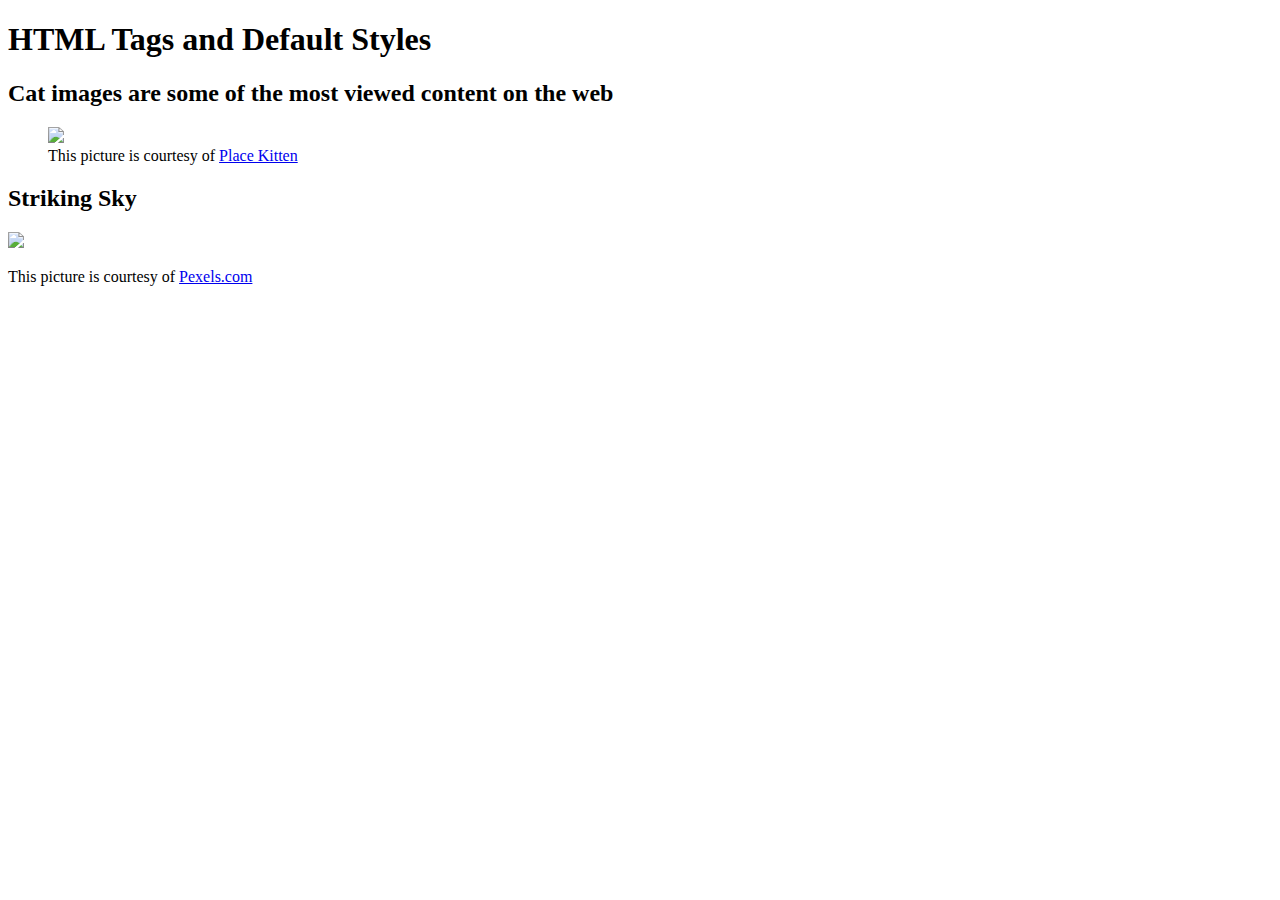
==== 3-box-model/index.html @ fa4f16dd "add box model" ====
<!DOCTYPE html>
<html lang="en">
<head>
  <meta charset="UTF-8">
  <meta name="viewport" content="width=device-width, initial-scale=1.0">
  <meta http-equiv="X-UA-Compatible" content="ie=edge">
  <title>HTML Tags and Default Styles</title>
  <link rel="stylesheet" href="css/reset.css">
  <link rel="stylesheet" href="style.css">
</head>
<body>
  <div class="container">
    <h1>HTML Tags and Default Styles</h1>
  <h2>Cat images are some of the most viewed content on the web</h2>
  <figure>
  <img src="http://placekitten.com/200/300">
  <figcaption>This picture is courtesy of <a href="https://placekitten.com/">Place Kitten</a></figcaption>
  </figure>
  
  
  <h2>Striking Sky</h2>
  <section>
  <img src="images/clouds-dark-dramatic-325117.jpg" width="320" hight="480"><p>
  This picture is courtesy of <a href="https://www.pexels.com">Pexels.com</a>
  </p>
  
  </section>
</div>

</body>
</html>
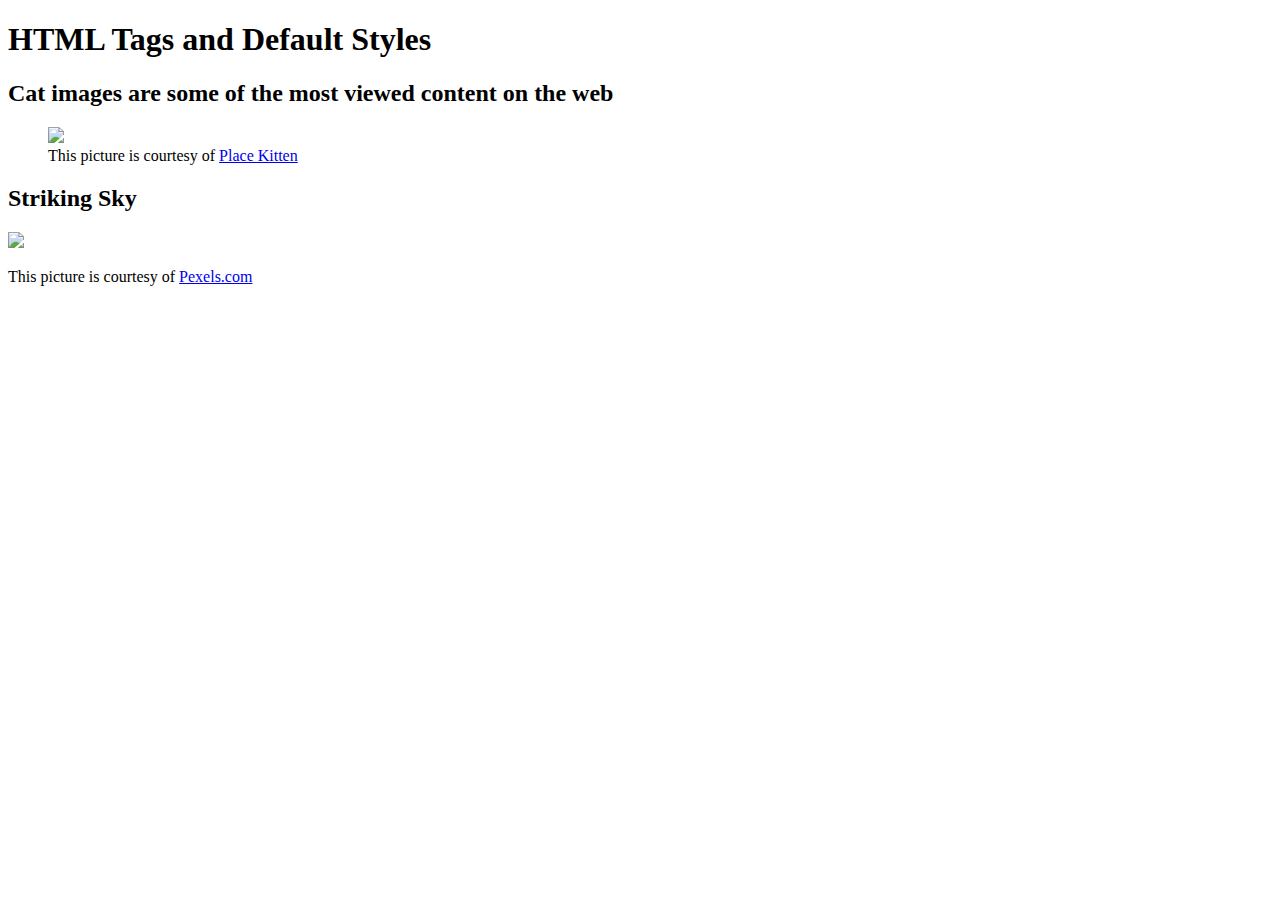
==== commit 5273fde6: "add box model" ====
--- a/3-box-model/index.html
+++ b/3-box-model/index.html
@@ -5,8 +5,8 @@
   <meta name="viewport" content="width=device-width, initial-scale=1.0">
   <meta http-equiv="X-UA-Compatible" content="ie=edge">
   <title>HTML Tags and Default Styles</title>
-  <link rel="stylesheet" href="css/reset.css">
-  <link rel="stylesheet" href="style.css">
+  <link rel= "stylesheet" href="css/reset.css">
+  <link rel= "stylesheet" href="style.css">
 </head>
 <body>
   <div class="container">
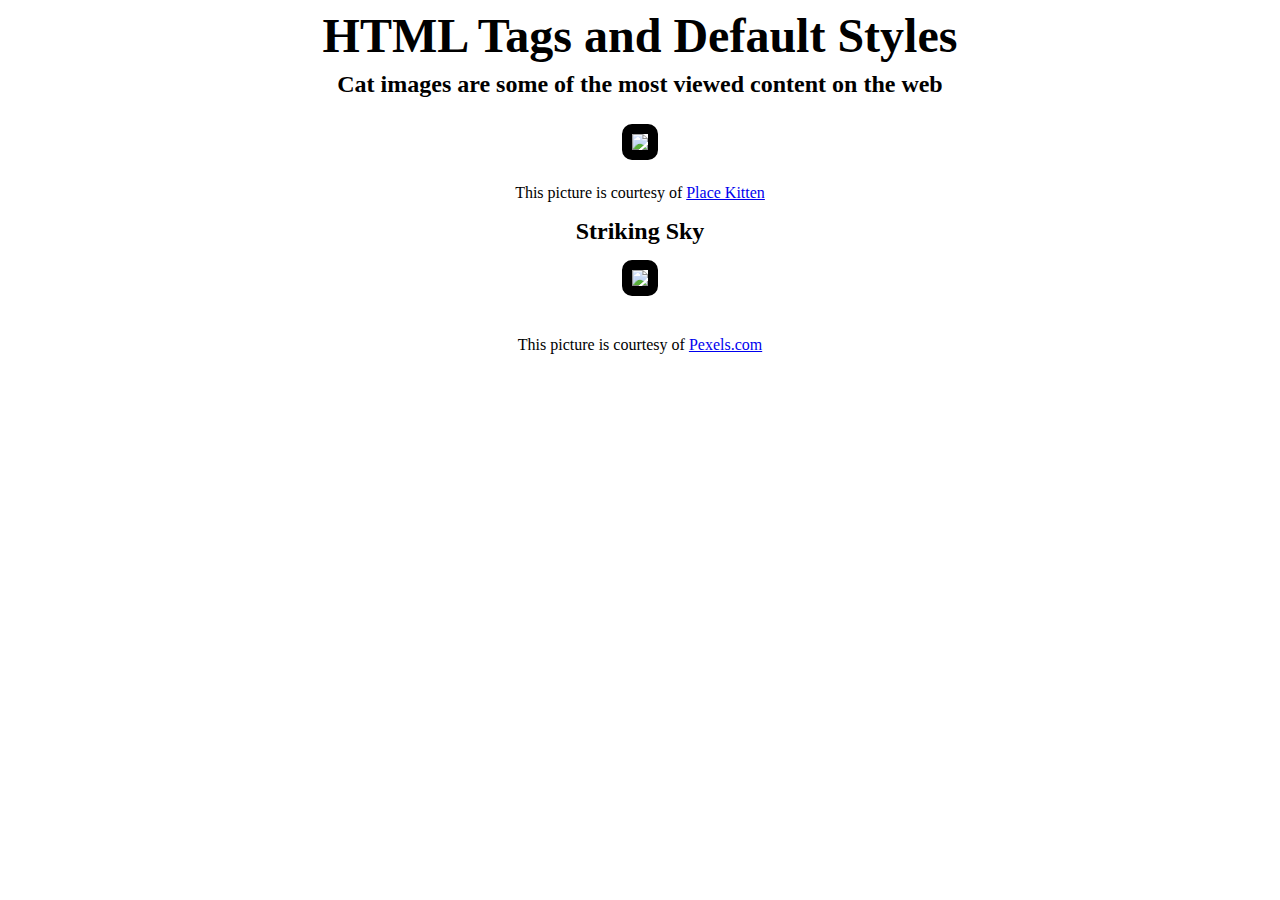
==== commit d6ce3e94: "fixed stylesheet link" ====
--- a/3-box-model/index.html
+++ b/3-box-model/index.html
@@ -6,7 +6,7 @@
   <meta http-equiv="X-UA-Compatible" content="ie=edge">
   <title>HTML Tags and Default Styles</title>
   <link rel= "stylesheet" href="css/reset.css">
-  <link rel= "stylesheet" href="style.css">
+  <link rel= "stylesheet" href="css/style.css">
 </head>
 <body>
   <div class="container">
--- a/3-box-model/css/style.css
+++ b/3-box-model/css/style.css
@@ -0,0 +1,32 @@
+h1 {
+font-size: 3rem;
+margin: .5rem;
+}
+
+h2 {
+font-size: 1.5rem;
+margin: .3rem;
+}
+
+p {
+    padding: 10px;
+}
+
+img {
+    margin: 10px;
+}
+
+figcaption {
+    margin: 10px;
+}
+
+.container {
+    margin: 0 auto;
+    text-align: center;
+}
+
+img {
+    border-radius: 10px;
+    border: 10px solid black;
+    box-sizing: border-box;
+}